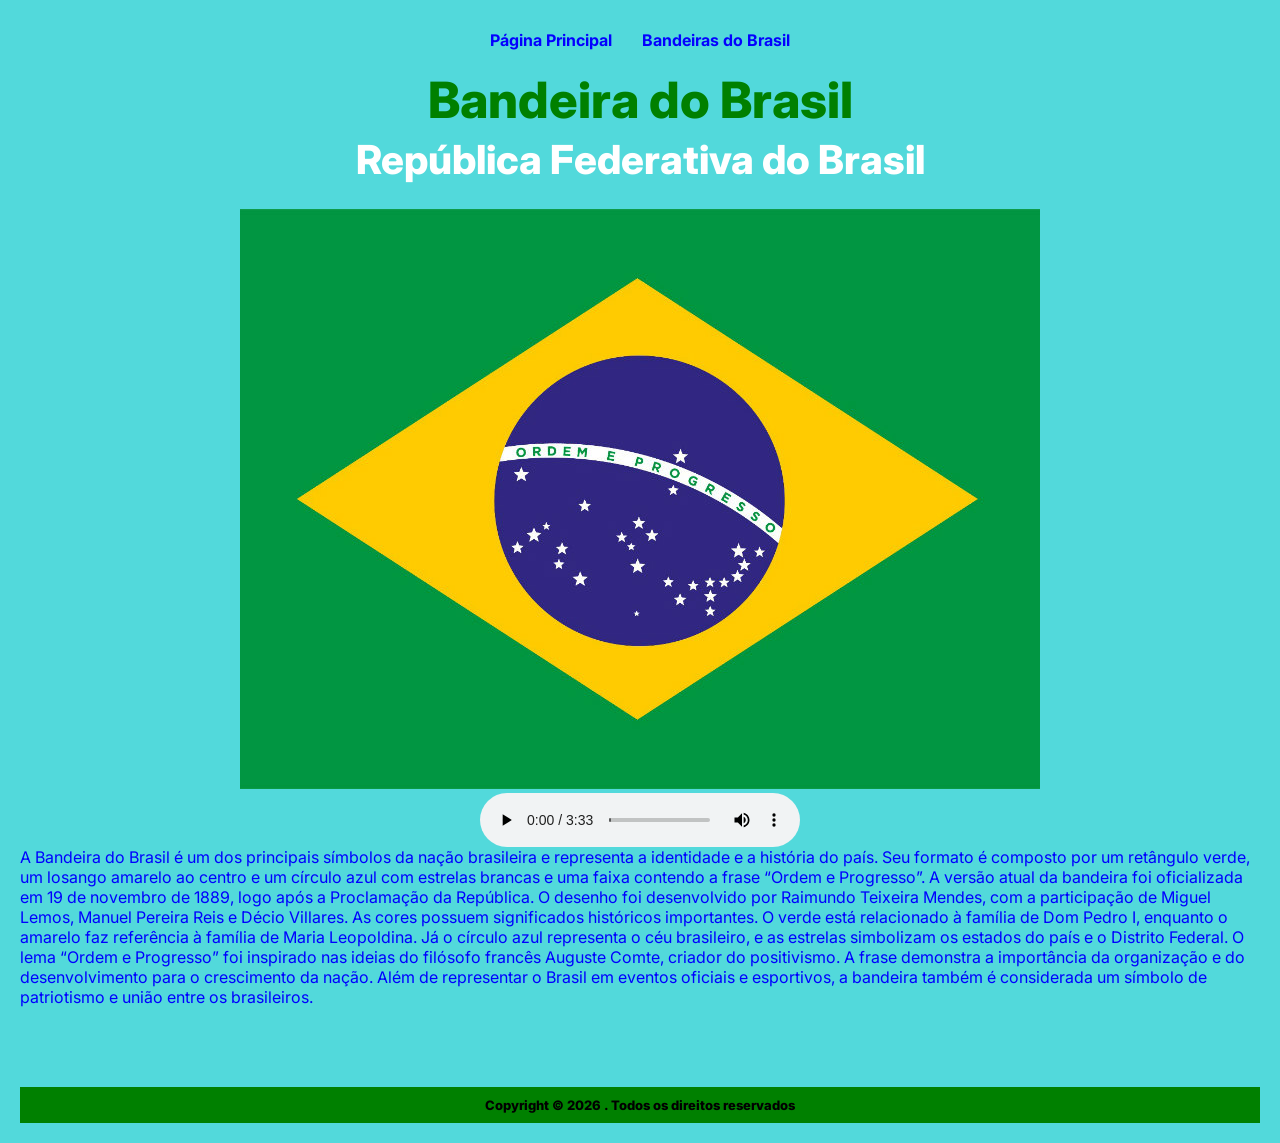
==== index.html @ a7cbc714 "Add files via upload" ====
<!DOCTYPE html>
<html lang="pt-BR">
<head>
    <meta charset="UTF-8">
    <meta name="viewport" content="width=device-width, initial-scale=1.0">
    <title>Bandeira do Brasil</title>

    
    <link rel="stylesheet" href="/style.css">
</head>
<body>

    <header>
        <nav class="menu">
            <a href="index.html">Página Principal</a>
            <a href="simbolos.html">Bandeiras do Brasil</a>
        </nav>
    </header>

    <main>

        <h1 id="titulo">Bandeira do Brasil</h1>

        <h2 class="subtitulo">República Federativa do Brasil</h2>

        <nav class="divisao">
            <center><img  class="bandeira" src="./imagens/Bandeira.jpg" alt="Bandeira do Brasil"></center>

            <audio controls>
            <source src="./audios/hino_nacional_brasileiro.mp3" type="audio/mp3">
            </audio>
        </nav>

        <p>
            A Bandeira do Brasil é um dos principais símbolos da nação brasileira e representa a identidade e a história do país. Seu formato é composto por um retângulo verde, um losango amarelo ao centro e um círculo azul com estrelas brancas e uma faixa contendo a frase “Ordem e Progresso”.
A versão atual da bandeira foi oficializada em 19 de novembro de 1889, logo após a Proclamação da República. O desenho foi desenvolvido por Raimundo Teixeira Mendes, com a participação de Miguel Lemos, Manuel Pereira Reis e Décio Villares.
As cores possuem significados históricos importantes. O verde está relacionado à família de Dom Pedro I, enquanto o amarelo faz referência à família de Maria Leopoldina. Já o círculo azul representa o céu brasileiro, e as estrelas simbolizam os estados do país e o Distrito Federal.
O lema “Ordem e Progresso” foi inspirado nas ideias do filósofo francês Auguste Comte, criador do positivismo. A frase demonstra a importância da organização e do desenvolvimento para o crescimento da nação.
Além de representar o Brasil em eventos oficiais e esportivos, a bandeira também é considerada um símbolo de patriotismo e união entre os brasileiros.

        </p>

    </main>

    <footer>
        Copyright © 2026 . Todos os direitos reservados
    </footer>

</body>
</html>
---- style.css ----
@import url('https://fonts.googleapis.com/css2?family=Inter:wght@400;700;800&display=swap');

*{
    margin: 0;
    padding: 0;
    box-sizing: border-box;
}

body{
    background-color: #52D9DB;
    font-family: 'Inter', sans-serif;
    padding: 20px;
}

.menu{
    display: flex;
    justify-content: center;
    gap: 30px;
    margin-top: 10px;
}

.menu a{
    text-decoration: none;
    color: rgb(4, 0, 255);
    font-size: 1rem;
    font-weight: 700;
    transition: 0.3s;
}

.menu a:hover{
    color: #ffffff;
}

#titulo{
    text-align: center;
    color: green;
    font-size: 50px;
    margin-top: 20px;
    font-weight: 800;
}

.subtitulo{
    text-align: center;
    color: white;
    font-size: 40px;
    margin-top: 5px;
    margin-bottom: 25px;
    font-weight: 800;
}

p{
    color: blue;
}

.midia{
    display: flex;
    flex-direction: column;
    align-items: center;
    margin-top: 10px;
    gap: 20px;
}

.midia img{
    width: 700px;
    max-width: 100%;
    border-radius: 10px;
}

audio{
    width: 320px;
    display: block;
    margin: 0 auto;
}

.texto-principal{
    width: 95%;
    margin: 30px auto;
    text-align: justify;
    line-height: 1.6;
    color: rgb(0, 0, 255);
}

table{
    border-collapse: collapse;
    margin: 40px auto;
}

td{
    border: 4px solid green;
    padding: 15px 20px;
    text-align: center;
    color: blue;
    font-weight: 600;
}

.mapa{
    display: flex;
    justify-content: center;
    margin-top: 30px;
}

.mapa iframe{
    border-radius: 10px;
}

.botao-container{
     background-color: green;
    color: black;
    text-decoration: none;
    padding: 15px 20px;
    border-radius: 120px;
    font-weight: 80;
    transition: 0.3s;
}
.botao a:hover{
    background-color: white;
}

footer{
    background-color: green;
    text-align: center;
    font-size: 13px;
    font-weight: 800;
    padding: 10px;
    margin-top: 80px;
}
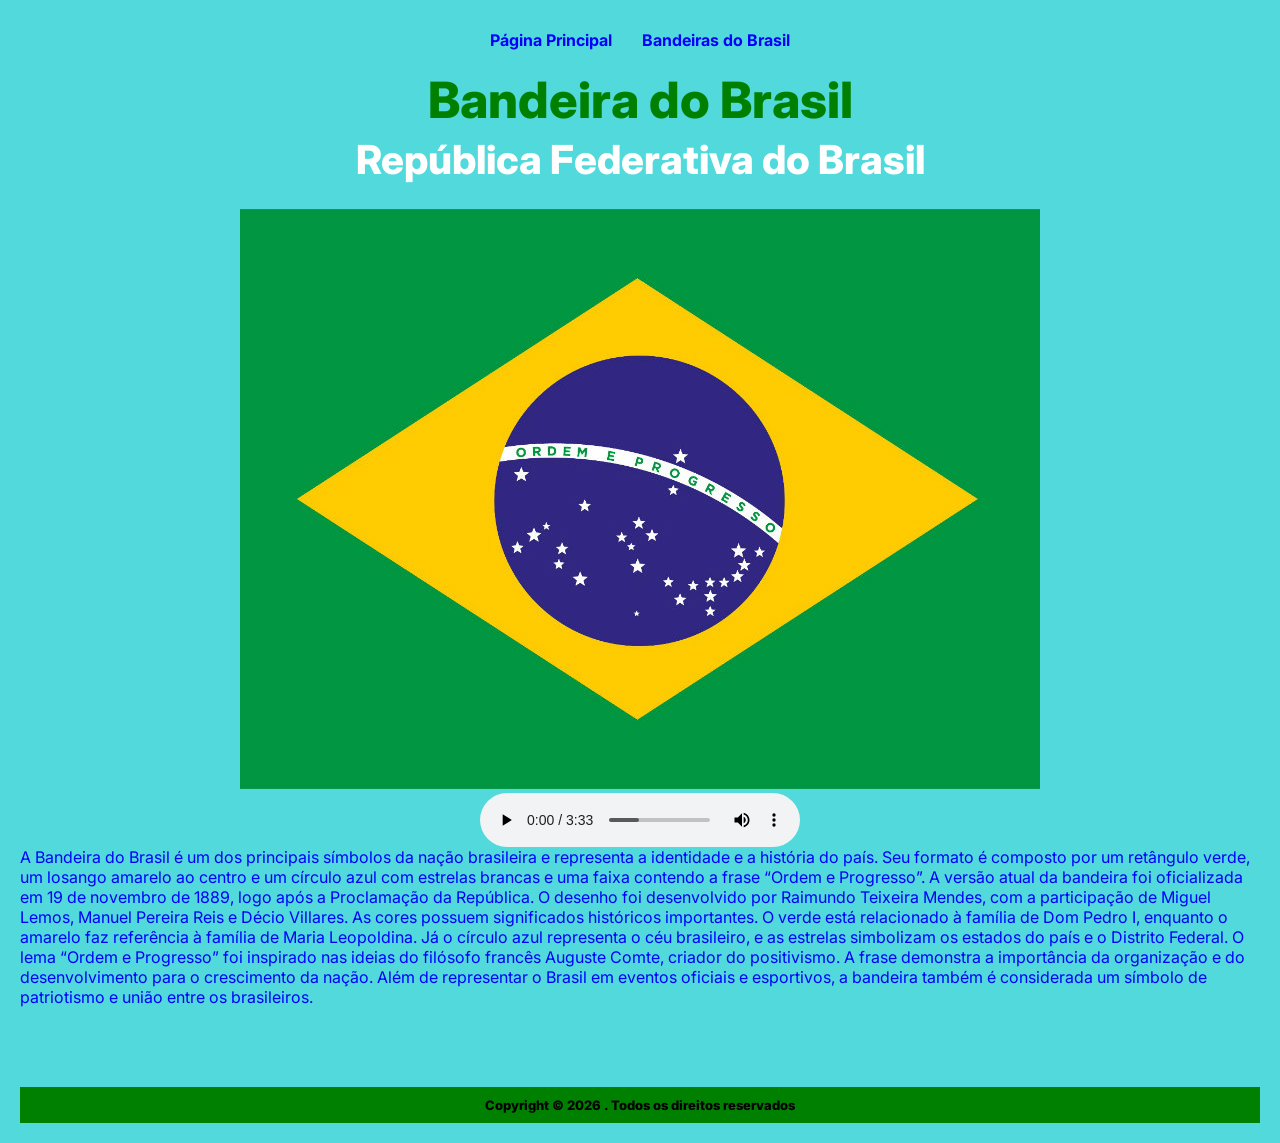
==== commit be32062b: "Change stylesheet link from style.css to main.css" ====
--- a/index.html
+++ b/index.html
@@ -6,7 +6,7 @@
     <title>Bandeira do Brasil</title>
 
     
-    <link rel="stylesheet" href="/style.css">
+    <link rel="stylesheet" href="/main.css">
 </head>
 <body>
 
@@ -47,4 +47,4 @@
     </footer>
 
 </body>
-</html>+</html>
--- a/main.css
+++ b/main.css
@@ -0,0 +1,126 @@
+@import url('https://fonts.googleapis.com/css2?family=Inter:wght@400;700;800&display=swap');
+
+*{
+    margin: 0;
+    padding: 0;
+    box-sizing: border-box;
+}
+
+body{
+    background-color: #52D9DB;
+    font-family: 'Inter', sans-serif;
+    padding: 20px;
+}
+
+.menu{
+    display: flex;
+    justify-content: center;
+    gap: 30px;
+    margin-top: 10px;
+}
+
+.menu a{
+    text-decoration: none;
+    color: rgb(4, 0, 255);
+    font-size: 1rem;
+    font-weight: 700;
+    transition: 0.3s;
+}
+
+.menu a:hover{
+    color: #ffffff;
+}
+
+#titulo{
+    text-align: center;
+    color: green;
+    font-size: 50px;
+    margin-top: 20px;
+    font-weight: 800;
+}
+
+.subtitulo{
+    text-align: center;
+    color: white;
+    font-size: 40px;
+    margin-top: 5px;
+    margin-bottom: 25px;
+    font-weight: 800;
+}
+
+p{
+    color: blue;
+}
+
+.midia{
+    display: flex;
+    flex-direction: column;
+    align-items: center;
+    margin-top: 10px;
+    gap: 20px;
+}
+
+.midia img{
+    width: 700px;
+    max-width: 100%;
+    border-radius: 10px;
+}
+
+audio{
+    width: 320px;
+    display: block;
+    margin: 0 auto;
+}
+
+.texto-principal{
+    width: 95%;
+    margin: 30px auto;
+    text-align: justify;
+    line-height: 1.6;
+    color: rgb(0, 0, 255);
+}
+
+table{
+    border-collapse: collapse;
+    margin: 40px auto;
+}
+
+td{
+    border: 4px solid green;
+    padding: 15px 20px;
+    text-align: center;
+    color: blue;
+    font-weight: 600;
+}
+
+.mapa{
+    display: flex;
+    justify-content: center;
+    margin-top: 30px;
+}
+
+.mapa iframe{
+    border-radius: 10px;
+}
+
+.botao-container{
+     background-color: green;
+    color: black;
+    text-decoration: none;
+    padding: 15px 20px;
+    border-radius: 120px;
+    font-weight: 80;
+    transition: 0.3s;
+}
+.botao a:hover{
+    background-color: white;
+}
+
+footer{
+    background-color: green;
+    text-align: center;
+    font-size: 13px;
+    font-weight: 800;
+    padding: 10px;
+    margin-top: 80px;
+}
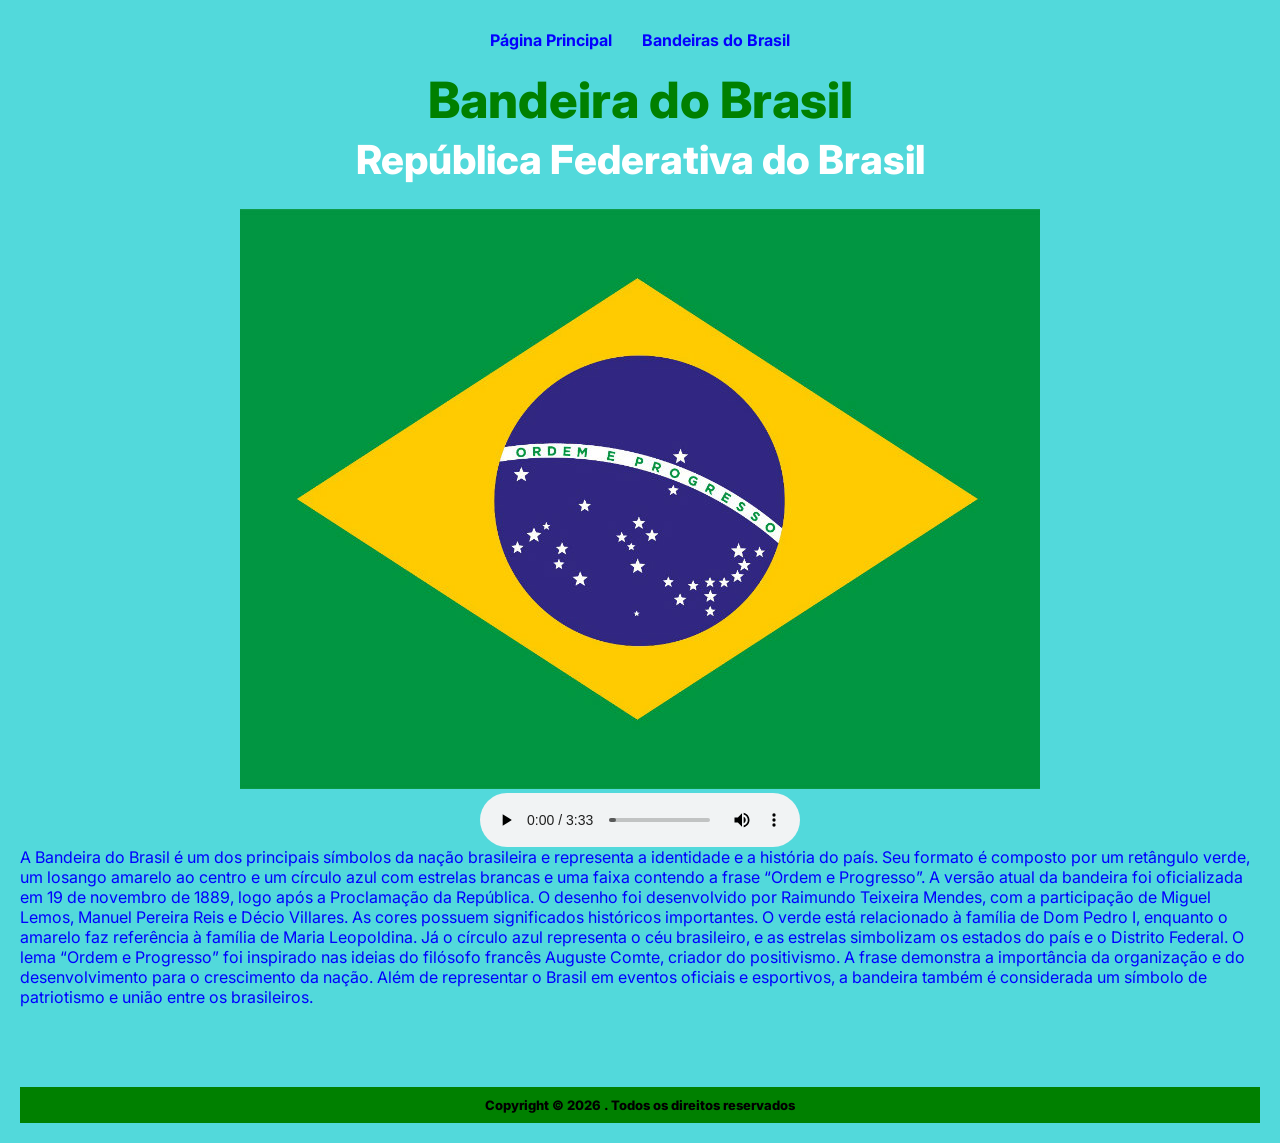
==== commit 66267df9: "Update index.html" ====
--- a/index.html
+++ b/index.html
@@ -6,7 +6,7 @@
     <title>Bandeira do Brasil</title>
 
     
-    <link rel="stylesheet" href="/main.css">
+    <link rel="stylesheet" href="main.css">
 </head>
 <body>
 
